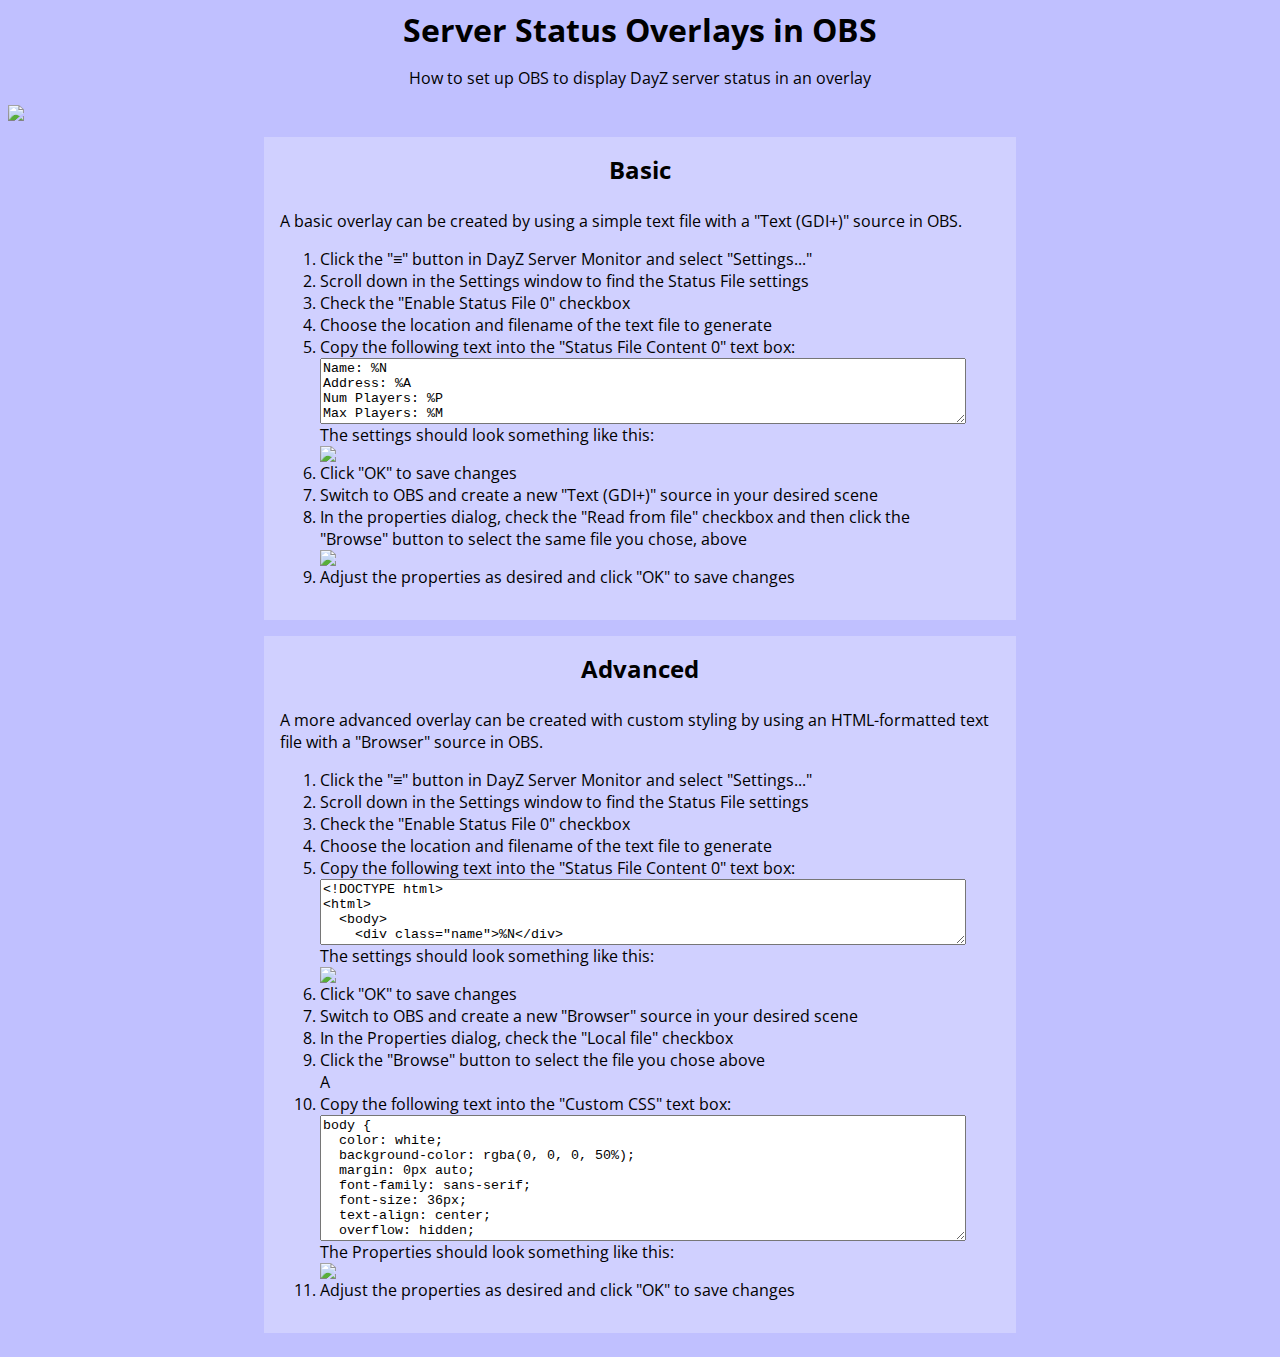
==== status-files.html @ fff3d681 "Adding page documenting how to set up overlays in OBS to show DayZ server status" ====
<!doctype html>
<html>
  <head>
    <title>Server Status Overlays in OBS</title>
    <meta property="og:title" content="Server Status Overlays in OBS" />
    <meta property="og:type" content="website" />
    <meta property="og:image" content="https://i.imgur.com/TElIGDG.png" />
    <meta
      property="og:url"
      content="https://tjensen.github.io/DayZServerMonitor/status-files.html" />
    <meta property="twitter:card" content="summary_large_image" />
    <meta
      property="og:description"
      content="How to set up OBS to display DayZ server status in an overlay" />
    <link
      href="https://fonts.googleapis.com/css?family=Open+Sans&display=swap"
      rel="stylesheet">
    <link href="index.css" rel="stylesheet">
    <link rel="shortcut icon" type="image/x-icon" href="favicon.ico">

    <script async src="https://www.googletagmanager.com/gtag/js?id=UA-146795359-1"></script>
    <script>
      window.dataLayer = window.dataLayer || [];
      function gtag(){dataLayer.push(arguments);}
      gtag('js', new Date());
      gtag('config', 'UA-146795359-1');
    </script>
  </head>
  <body>
    <h1>Server Status Overlays in OBS</h1>
    <section class="intro">
      <div>
        How to set up OBS to display DayZ server status in an overlay
      </div>
      <a target="_blank" href="https://i.imgur.com/dYjEMmj.png"><img src="https://i.imgur.com/TElIGDG.png"></a>
    </section>

    <section class="panel">
      <h2>Basic</h2>
      <p>
      A basic overlay can be created by using a simple text file with a "Text (GDI+)" source in OBS.
      </p>
      <ol>
        <li>Click the "&#8801;" button in DayZ Server Monitor and select "Settings..."</li>
        <li>Scroll down in the Settings window to find the Status File settings</li>
        <li>Check the "Enable Status File 0" checkbox</li>
        <li>Choose the location and filename of the text file to generate</li>
        <li>Copy the following text into the "Status File Content 0" text box:
          <textarea rows="4" cols="40" readonly>Name: %N
Address: %A
Num Players: %P
Max Players: %M</textarea>
          The settings should look something like this:
          <a target="_blank" href="https://i.imgur.com/jgsL6y1.png"><img src="https://i.imgur.com/jgsL6y1.png"></a>
        </li>
        <li>Click "OK" to save changes</li>
        <li>Switch to OBS and create a new "Text (GDI+)" source in your desired scene</li>
        <li>In the properties dialog, check the "Read from file" checkbox and
          then click the "Browse" button to select the same file you chose, above
          <a target="_blank" href="https://i.imgur.com/2EDY7n7.png"><img src="https://i.imgur.com/2EDY7n7.png"></a>
        </li>
        <li>Adjust the properties as desired and click "OK" to save changes</li>
      </ol>
    </section>

    <section class="panel">
      <h2>Advanced</h2>
      <p>
      A more advanced overlay can be created with custom styling by using an HTML-formatted text file with a "Browser" source in OBS.
      </p>
      <ol>
        <li>Click the "&#8801;" button in DayZ Server Monitor and select "Settings..."</li>
        <li>Scroll down in the Settings window to find the Status File settings</li>
        <li>Check the "Enable Status File 0" checkbox</li>
        <li>Choose the location and filename of the text file to generate</li>
        <li>Copy the following text into the "Status File Content 0" text box:
          <textarea rows="4" cols="40" readonly>&lt;!DOCTYPE html&gt;
&lt;html&gt;
  &lt;body&gt;
    &lt;div class="name"&gt;%N&lt;/div&gt;
    &lt;div class="address"&gt;%A&lt;/div&gt;
    &lt;div class="players"&gt;
      &lt;span class="num-players"&gt;%P&lt;/span&gt;/&lt;span class="max-players"&gt;%M&lt;/span&gt;
    &lt;/div&gt;
    &lt;script&gt;setTimeout(function(){window.location.reload();},1000);&lt;/script&gt;
  &lt;/body&gt;
&lt;/html&gt;</textarea>
          The settings should look something like this:
          <a target="_blank" href="https://i.imgur.com/p8VSfpt.png"><img src="https://i.imgur.com/p8VSfpt.png"></a>
        </li>
        <li>Click "OK" to save changes</li>
        <li>Switch to OBS and create a new "Browser" source in your desired scene</li>
        <li>In the Properties dialog, check the "Local file" checkbox</li>
        <li>Click the "Browse" button to select the file you chose above</li>A
        <li>Copy the following text into the "Custom CSS" text box:
          <textarea rows="8" cols="40" readonly>body {
  color: white;
  background-color: rgba(0, 0, 0, 50%);
  margin: 0px auto;
  font-family: sans-serif;
  font-size: 36px;
  text-align: center;
  overflow: hidden;
}

.name {
  color: white;
}

.address {
  color: lightgreen;
  font-family: monospace;
}

.players {
  font-size: 200%;
}

.num-players {
  color: yellow;
}

.max-players {
  color: cyan;
}</textarea>
          The Properties should look something like this:
          <a target="_blank" href="https://i.imgur.com/WHrftBL.png"><img src="https://i.imgur.com/WHrftBL.png"></a>
        </li>
        <li>Adjust the properties as desired and click "OK" to save changes</li>
      </ol>
    </section>
  </body>
</html>
---- index.css ----
body {
  font-family: 'Open Sans', sans-serif;
  background: #c0c0ff;
  display: flex;
  flex-direction: column;
}

@media (orientation: portrait) {
  img {
    width: 100%;
  }
  body {
    font-size: 24pt;
  }
}

h1, h2 {
  margin: 0;
  text-align: center;
}

section {
  width: 100%;
  align-self: center;
  margin-bottom: 1em;
}

a {
  text-decoration: none;
  font-weight: bold;
}

a > div {
  color: white;
  background-color: green;
  text-transform: uppercase;
  padding: 10pt 0;
  border-radius: 20pt;
  border: solid 1px black;
}

.intro {
  width: 100%;
  text-align: center;
}

.intro div {
  margin: 1em;
}

.downloads {
  display: flex;
  flex-direction: row;
}

.download-containers-wrapper {
  margin: auto;
}

.download-container {
  background-color: #d0d0ff;
  width: 10em;
  text-align: center;
  display: inline-block;
  margin: 0 1em;
  padding: 1em;
}

.label {
  margin: 6pt 0;
}

.panel {
  max-width: 720px;
  background-color: #d0d0ff;
  margin-bottom: 1em;
  padding: 1em;
}

.panel h2 {
  margin-bottom: 1em;
}

.panel ul li::marker {
  color: maroon;
  content: "\25CE\00A0";
}

.panel ul, ol {
  padding-inline-end: 40px;
}

.panel textarea {
  display: block;
  width: 100%;
}

section img {
  display: block;
  margin: auto;
  max-width: 100%;
}

.github-ribbon {
  position: absolute;
  top: 0;
  left: 0;
}
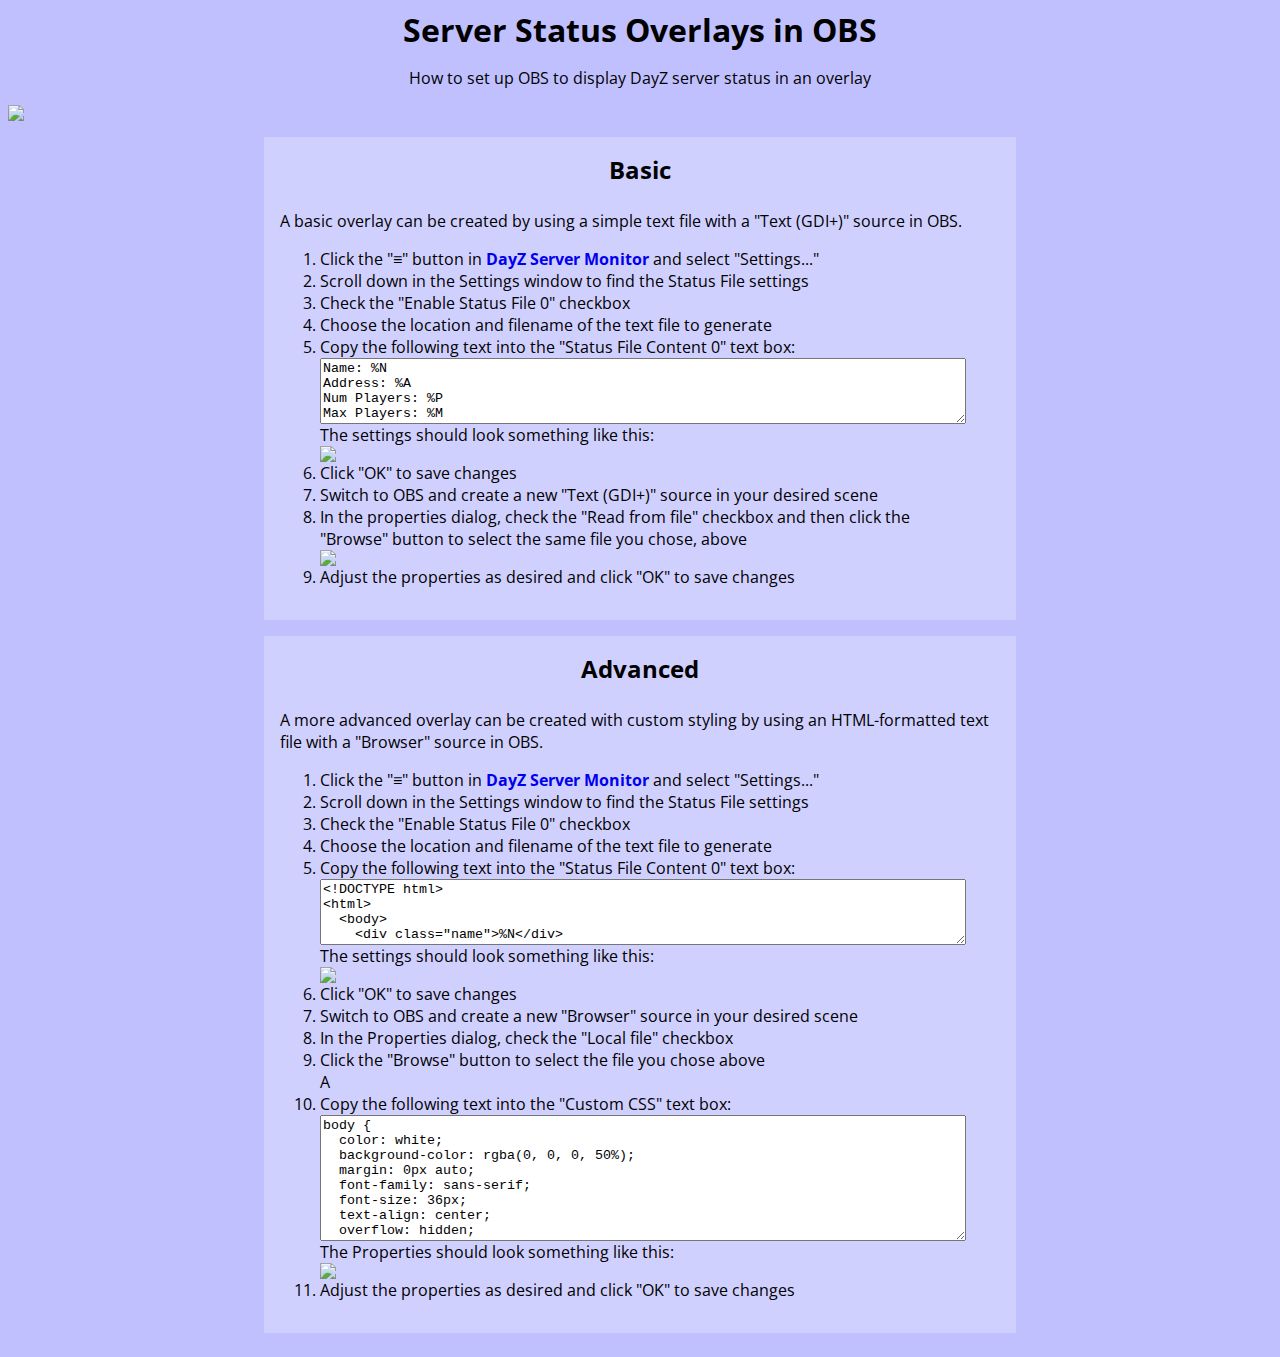
==== commit 05e9a793: "Adding links back to the main page" ====
--- a/status-files.html
+++ b/status-files.html
@@ -41,7 +41,7 @@
       A basic overlay can be created by using a simple text file with a "Text (GDI+)" source in OBS.
       </p>
       <ol>
-        <li>Click the "&#8801;" button in DayZ Server Monitor and select "Settings..."</li>
+        <li>Click the "&#8801;" button in <a href="index.html">DayZ Server Monitor</a> and select "Settings..."</li>
         <li>Scroll down in the Settings window to find the Status File settings</li>
         <li>Check the "Enable Status File 0" checkbox</li>
         <li>Choose the location and filename of the text file to generate</li>
@@ -69,7 +69,7 @@
       A more advanced overlay can be created with custom styling by using an HTML-formatted text file with a "Browser" source in OBS.
       </p>
       <ol>
-        <li>Click the "&#8801;" button in DayZ Server Monitor and select "Settings..."</li>
+        <li>Click the "&#8801;" button in <a href="index.html">DayZ Server Monitor</a> and select "Settings..."</li>
         <li>Scroll down in the Settings window to find the Status File settings</li>
         <li>Check the "Enable Status File 0" checkbox</li>
         <li>Choose the location and filename of the text file to generate</li>
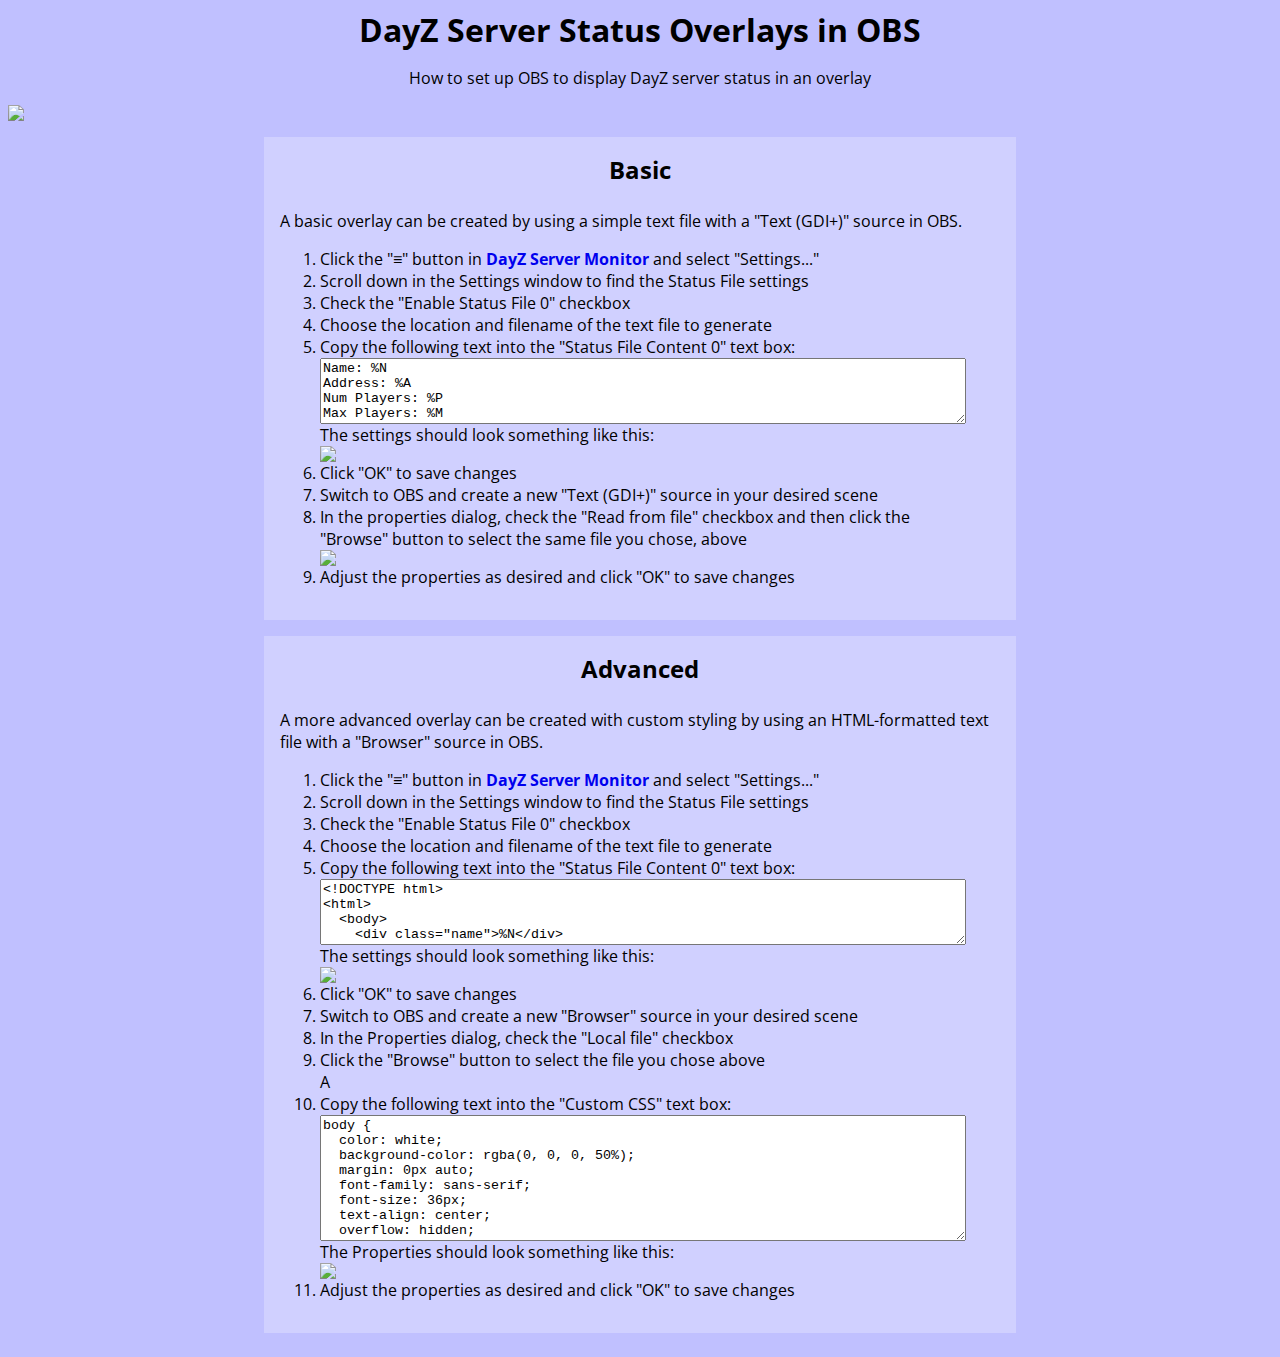
==== commit 31f4149a: "Adding "DayZ" to title so there isn't any confusion" ====
--- a/status-files.html
+++ b/status-files.html
@@ -1,8 +1,8 @@
 <!doctype html>
 <html>
   <head>
-    <title>Server Status Overlays in OBS</title>
-    <meta property="og:title" content="Server Status Overlays in OBS" />
+    <title>DayZ Server Status Overlays in OBS</title>
+    <meta property="og:title" content="DayZ Server Status Overlays in OBS" />
     <meta property="og:type" content="website" />
     <meta property="og:image" content="https://i.imgur.com/TElIGDG.png" />
     <meta
@@ -27,7 +27,7 @@
     </script>
   </head>
   <body>
-    <h1>Server Status Overlays in OBS</h1>
+    <h1>DayZ Server Status Overlays in OBS</h1>
     <section class="intro">
       <div>
         How to set up OBS to display DayZ server status in an overlay
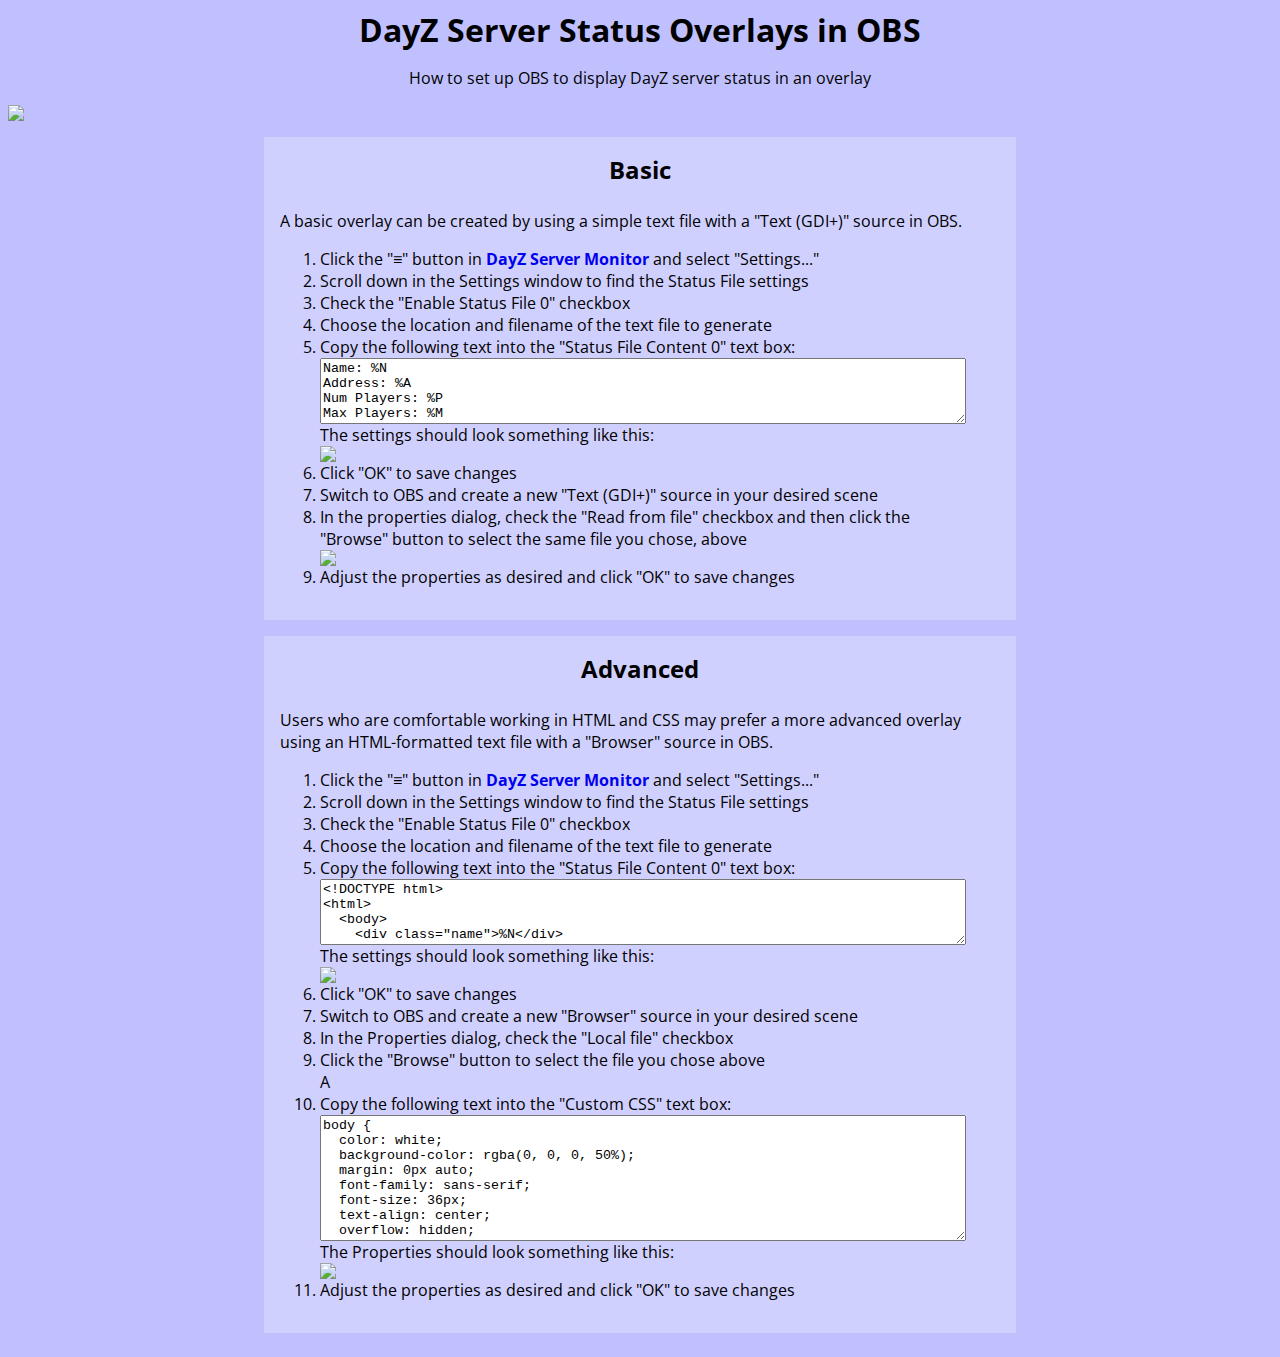
==== commit 1c21449b: "Reworded the introduction to the "Advanced" section" ====
--- a/status-files.html
+++ b/status-files.html
@@ -66,7 +66,7 @@
     <section class="panel">
       <h2>Advanced</h2>
       <p>
-      A more advanced overlay can be created with custom styling by using an HTML-formatted text file with a "Browser" source in OBS.
+      Users who are comfortable working in HTML and CSS may prefer a more advanced overlay using an HTML-formatted text file with a "Browser" source in OBS.
       </p>
       <ol>
         <li>Click the "&#8801;" button in <a href="index.html">DayZ Server Monitor</a> and select "Settings..."</li>
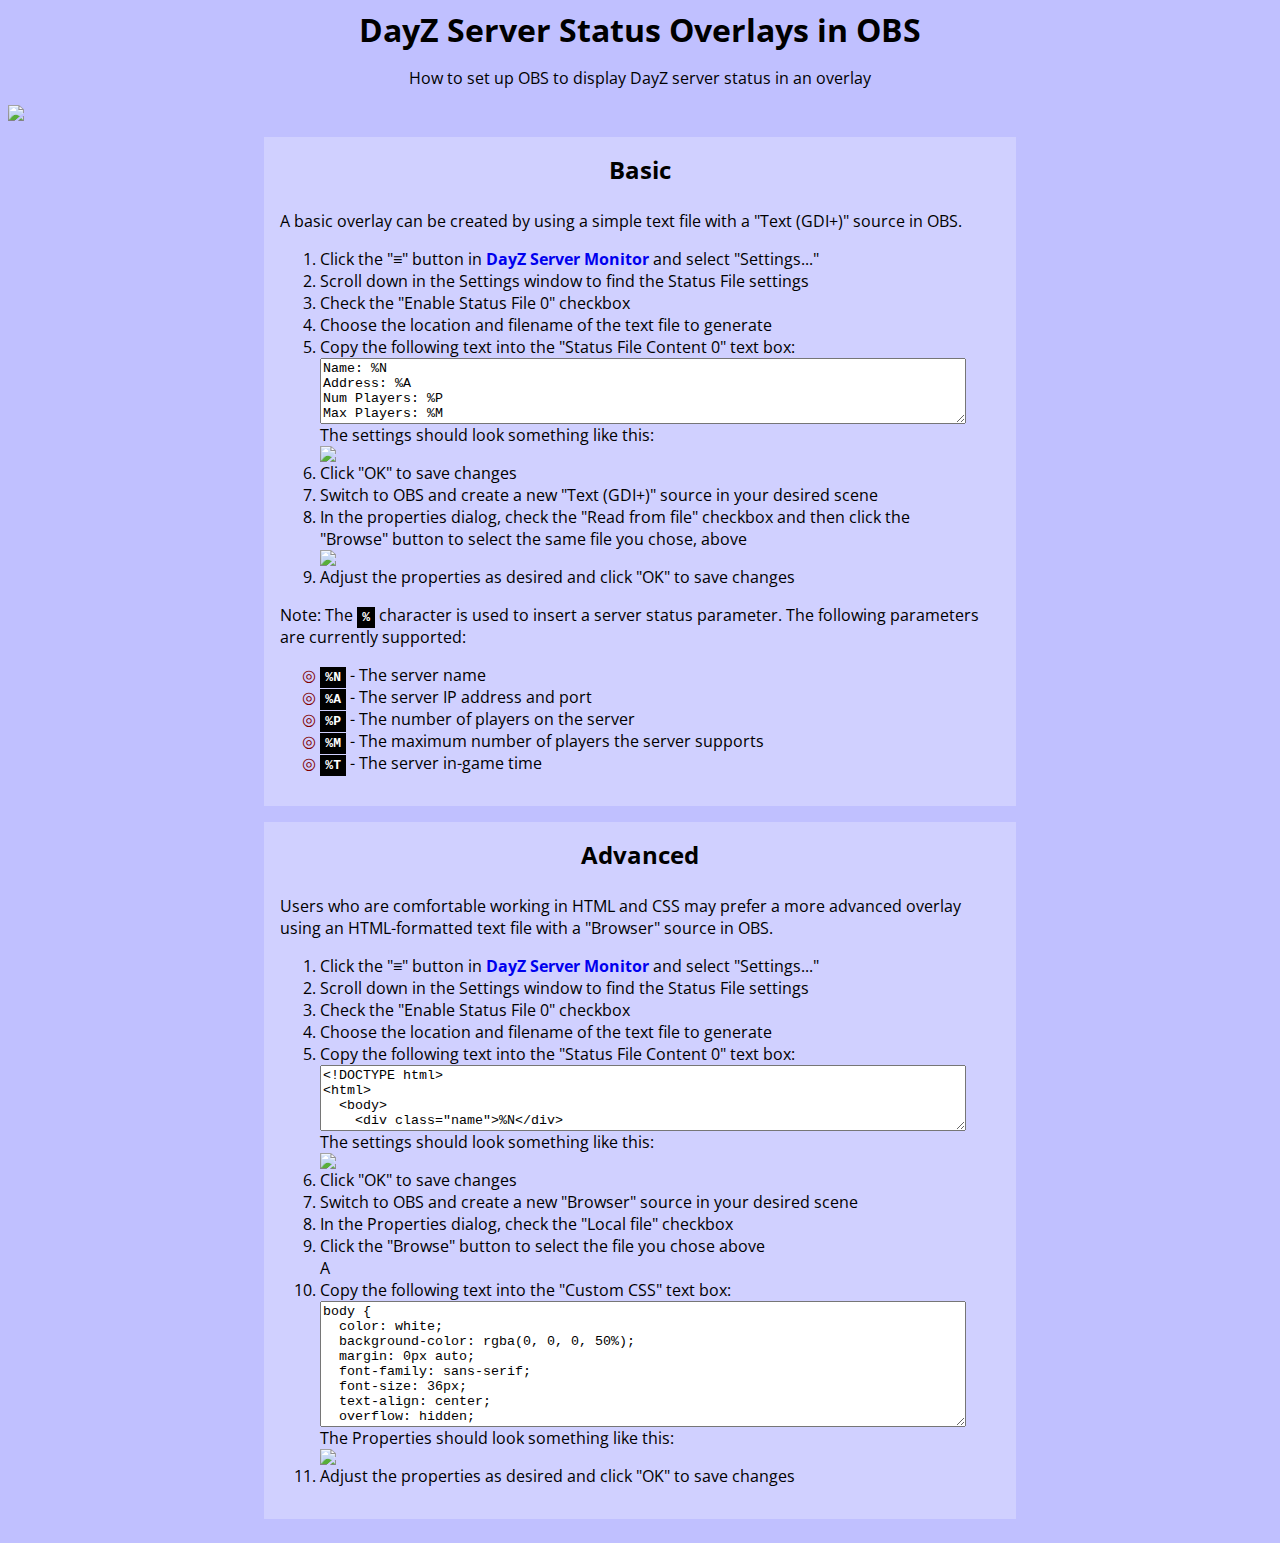
==== commit 3d5fe628: "Updating for v1.6.0 release" ====
--- a/status-files.html
+++ b/status-files.html
@@ -61,6 +61,17 @@
         </li>
         <li>Adjust the properties as desired and click "OK" to save changes</li>
       </ol>
+      <p>
+      Note: The <code>%</code> character is used to insert a server status parameter. The following
+      parameters are currently supported:
+      </p>
+      <ul>
+        <li><code>%N</code> - The server name</li>
+        <li><code>%A</code> - The server IP address and port</li>
+        <li><code>%P</code> - The number of players on the server</li>
+        <li><code>%M</code> - The maximum number of players the server supports</li>
+        <li><code>%T</code> - The server in-game time</li>
+      </ul>
     </section>
 
     <section class="panel">
--- a/index.css
+++ b/index.css
@@ -37,6 +37,13 @@
   padding: 10pt 0;
   border-radius: 20pt;
   border: solid 1px black;
+}
+
+code {
+  color: white;
+  background-color: black;
+  padding: 2pt 4pt;
+  font-weight: bold;
 }
 
 .intro {
